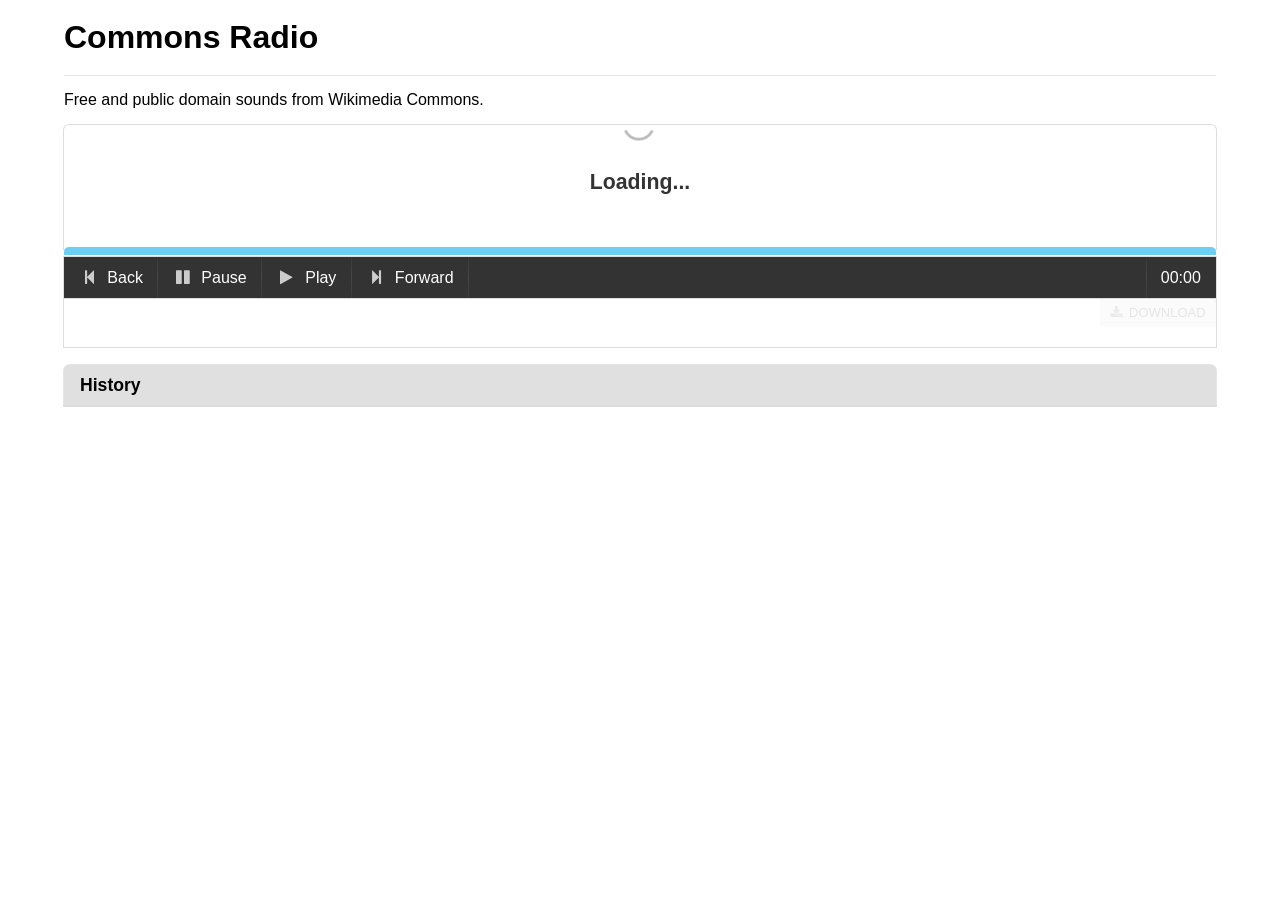
==== test.html @ bd1c3941 "use sql database for server; some more style changes" ====
<html>
    <head>
        <title>Wiki Commons Radio</title>
    <script src="jquery-1.10.2.js" type="text/javascript"></script>
    <script src="assets/semantic.min.js" type="text/javascript"></script>
    <script type="text/javascript">

    // rep -v 'Deletion_requests' commonswiki-latest-all-titles | grep '\.ogg$' > ../commons_ogg.txt
    // based on http://blog.lastrose.com/html5-audio-video-playlist/
    // equalizar visualization based on: http://jsbin.com/acolet/70/edit    
    var TRACK_PADDING = 500;
    var DEBUG = true;
    // =====================//
    var RadioC = new Audio();
    var Playlist = [];
    var Playing = 0;
    var analyser;
    var source_node;

    // check if there is AudioContext support
    var context;
    if (typeof AudioContext !== "undefined") {
        context = new AudioContext();
    } else if (typeof webkitAudioContext !== "undefined") {
        context = new webkitAudioContext();
    } else {
        console.log('Audio visualization is not possible in your current browser...');
        context = false;
    }

    var setup_audio_nodes = function() {
        source_node =  (source_node || context.createMediaElementSource(RadioC));
        analyser = (analyser || context.createAnalyser());

        analyser.smoothingTimeConstant = 0.92;
        analyser.fftSize = 512;
        source_node.connect(analyser);
        source_node.connect(context.destination);
        draw_spectrum();

    }

    var draw_spectrum = function() {
        var canvas = $('#songcanvas')[0]
        var ctx = canvas.getContext("2d");
        
        var gradient = ctx.createLinearGradient(0,0,0, canvas.height);
        gradient.addColorStop(1,'#6ECFF5');
        gradient.addColorStop(0,'#EF4D6D');
        ctx.fillStyle = gradient;
        
        var w = canvas.width
        var h = canvas.height
        var analyser_array =  new Uint8Array(analyser.frequencyBinCount);
        var audio_animation = requestAnimationFrame(draw_spectrum);
        analyser.getByteFrequencyData(analyser_array);
        ctx.clearRect(0, 0, w, h);
        for (var i = 0; i < (analyser_array.length); i++ ){
            var analyser_value = analyser_array[i];
            ctx.fillRect(i*4, h - (analyser_value / 5), 2, h * 3);
        }
    }

    $(function init(){
        $.getJSON('http://localhost:5000/rand/5?callback=?', function(data, textStatus, jqXHR) {
            get_file_props(data, function(tunes) {
                console.log(tunes)
                append_playlist(tunes)
            }, function() { play_tune(Playing) });
        })

        // radio events
        $(RadioC).on({
            'ended': function(e) {
                RadioC.transition = next_tune_transition();
            },
            'timeupdate': function (){
                //var elapsed = parseFloat(RadioC[0].duration - RadioC[0].currentTime, 10)
                var pos = (RadioC.currentTime / RadioC.duration) * 100;
                $('#progress-bar').attr('style', 'width: ' + pos + '%;');
                $('#time-display').html(fancy_time(RadioC.currentTime) + ' / ' + fancy_time(RadioC.duration))
            },
            'pause': function() {
                
            },
            'play': function() {
                $('#play-button').addClass('active').hide();
                $('#pause-button').removeClass('active').show();
                RadioC.transition_paused = false;
            },
            'loadstart': function() {
                $('#progress-bar').attr('style', 'width: 0%');
                $('.radio-loader').fadeIn()
            },
            'loadeddata': function() {
                $('.radio-loader').fadeOut();
                //visualization
                if (context) {
                    setup_audio_nodes();
                }
            },
            'error': function() {
                console.log('error!');
                RadioC.transition = next_tune_transition();
            },
            'stalled': function() {
                console.log('stalled!');
                RadioC.transition = next_tune_transition();
            }
        });

        // custom controls
        $('#play-button').click(function() {
            $('#pause-button').removeClass('active').show();
            $('#play-button').addClass('active').hide();
            if (RadioC.transition_paused) {
                RadioC.transition = next_tune_transition();
                RadioC.transition_paused = false;
            } else {
                $(RadioC)[0].play();
            }
        })
        $('#pause-button').click(function() {
            $('#play-button').removeClass('active').show();
            $('#pause-button').addClass('active').hide();
            clearTimeout(RadioC.transition);
            if (RadioC.transition) {
                RadioC.transition_paused = true;
            } else {
                $(RadioC)[0].pause();
            }
        })
        $('#next-button').click(function() {
            check_next_tune();
        })
        $('#prev-button').click(function() {
            play_tune(Playing - 1); // does it exist?
        })
        $('#load-button').click(function() {
            fetch_more(append_playlist)
        })
        $('#progress-bar-container').click(function(e) {
            if (RadioC.duration) {
                RadioC.currentTime = (e.offsetX / this.offsetWidth) * RadioC.duration;
            }
        })
        // viz stuff
        if (!context) {
            $('#songcanvas').hide();
        }
    });

    var fancy_time = function(sec) {

        var minutes = Math.floor(sec / 60);
        if (minutes <= 9) { minutes = ("0" + minutes); }
        sec -= minutes * 60;
        var seconds = parseInt(sec % 60, 10);
        if (seconds <= 9) { seconds = ("0" + seconds); }
        return minutes + ':' + seconds;
    }


    var prep_url = function(url, params) {
        var params_string = ''
        for (key in params) {
            params_string += '&' + key + '=' + params[key];
        }
        return url + '?' + params_string;
    };

    var get_file_props = function(filenames, cb, final_cb) {
        var filestr = '';
        for (var i = 0; i < filenames.length; i++) {
            var file = filenames[i];
            if (!file.indexOf('File:') == 0) {
                file = 'File:' + file;
            }
            if (filestr) {
                filestr += '|' + file;
            } else {
                filestr = file;
            }
        }
        var api_url = 'http://commons.wikipedia.org/w/api.php'
        var params = {
            'action': 'query',
            'titles': filestr,
            'prop': 'videoinfo|globalusage|categories',
            'viprop': 'url|mediatype|metadata|user|timestamp',
            'vilimit': 500,
            'gulimit': 500,
            'cllimit': 500,
            'format': 'json',
            'callback': '?'
        }
        var api_query_url = prep_url(api_url, params);
        if (DEBUG) { console.log(api_query_url); }
        $.getJSON(api_query_url, function(data, textStatus, jqXHR) {
            var ret_pages = data['query']['pages'];
            var ret_urls = []
            for (var page_id in ret_pages) {
                console.log(ret_pages)
                if (ret_pages.hasOwnProperty(page_id)) {
                    var dur = 0;
                    //TODO: bug, no [0] item?
                    $.map(ret_pages[page_id]['videoinfo'][0]['metadata'], function(r) {
                        if (r['name'] == 'length') {
                            dur = r['value'];
                        }
                    });
                    ret_urls.push({
                        'url': ret_pages[page_id]['videoinfo'][0]['url'],
                        'title': ret_pages[page_id]['title'],
                        'duration': dur,
                        'pageid': ret_pages[page_id]['pageid'],
                        'usage': ret_pages[page_id]['globalusage'],
                        'categories': ret_pages[page_id]['categories'],
                        'user': ret_pages[page_id]['videoinfo'][0]['user'],
                        'timestamp': ret_pages[page_id]['videoinfo'][0]['timestamp'],
                    })
                }
            }
            cb(ret_urls)
            if (final_cb) {
                final_cb();
            }
        });
    };

    var get_image_from_pg = function(title, wiki) {
        var api_url = 'http://' + wiki + '/w/api.php'
        var params = {
            'action': 'query',
            'generator': 'images',
            'titles': title,
            'prop': 'imageinfo',
            'iiprop': 'url|size|mime',
            'format': 'json',
            'callback': '?'
        }
        var api_query_url = prep_url(api_url, params);
        $.getJSON(api_query_url, function(data, textStatus, jqXHR) {
            var ret_pages = data['query']['pages'];
            for (page_id in ret_pages) {
                if (ret_pages.hasOwnProperty(page_id)) {
                    var cur_page = ret_pages[page_id];
                    if (cur_page['imageinfo'] && cur_page['imageinfo'][0]['mime'] == 'image/jpeg' && cur_page['imagerepository'] == 'shared') {
                        // TODO: generate thumb from local images
                        // TODO: check image size -- if it's smaller than 200px, we can't generate a thumbnail
                        var cur_url = cur_page['imageinfo'][0]['url']
                        // 0_0
                        var split_spot = cur_url.lastIndexOf('commons/')
                        var first_half = cur_url.substring(0, split_spot);
                        var last_half = cur_url.substring(split_spot + 8);
                        var filename = cur_url.substring(cur_url.lastIndexOf('/') + 1);
                        var thumb_url = first_half + 'commons/thumb/' + last_half + '/200px-' + filename
                        // TODO: template?
                        $('#cp-cover').html('<img src="' + thumb_url + '" class="ui rounded right floated image">')
                        return true;
                    }
                }
            }
        });
    }

    var play_tune = function(tune_id) {
        Playing = tune_id
        var url = Playlist[tune_id]['url'];
        var title = Playlist[tune_id]['title'];
        var dur = Playlist[tune_id]['duration'];
       
        //tune_li.addClass('active').siblings().removeClass('active');
        $(RadioC).attr('src', url)
        $(RadioC).load()
        $(RadioC)[0].play()
        
        //adjust cp ui
        $('#cp-cover').empty();
        // TODO: template?
        $('#cp-title').html('<a href="https://commons.wikimedia.org/wiki/File:' + title + '.ogg" target="_blank">' + title + '</a>')
        var use_list = '';
        if (Playlist[tune_id]['usage'].length > 0) {
            $.map(Playlist[tune_id]['usage'], function(r) {
                // TODO: template?
                use_list += '<p><a href="' + r['url'] + '" target="_new">' + r['title'] + '</a> <a href="#" class="ui blue label small">' + r['wiki'] + '</a></p>'
                //
                if ($('#cp-cover').children().length == 0) {
                    // only get the first image
                    get_image_from_pg(r['title'], r['wiki']); 
                }
            })
            // TODO: template?
            $('#cp-more').html('<h3 class="ui header">Used on</h3> ' + use_list);
            
        } else {
            $('#cp-more').empty()
        }
        //TODO: templates? organize this!
        var wikis = (Playlist[tune_id]['usage'].length == 1) ? 'wiki' : 'wikis';

        $('#cp-desc').html('<a href="https://commons.wikimedia.org/wiki/User:' + Playlist[tune_id]['user'] + '" target="_new">' + Playlist[tune_id]['user'] + '</a>')
        //on ' + Playlist[tune_id]['timestamp'] + ', and used on ' + Playlist[tune_id]['usage'].length + ' ' + wikis + '.
        if (Playlist[tune_id]['categories']) {
            $('#cp-cats').html(category_header.clone())
            $('#cp-cats').append(category_list.clone())
            $.map(Playlist[tune_id]['categories'], function(r) {
                var cur_color = random_color();
                $('#cat-list').append(make_category_element(r['title'], cur_color))
            });
        }
    }
    // TODO: move these templates
    var category_link = $('<a class="ui small label cat" href="#" target="_new"></a>')
    '<h3 class="ui header">Categories</h3>'
    var category_list = $('<p id="cat-list"></p>')
    var category_header = $('<h3 class="ui header">Categories</h3>')

    var make_category_element = function(title, cur_color) {
        if (title.indexOf('Category:') == 0) {
            title = title.replace('Category:', '')
        }
        var ret = category_link.clone()
        ret.attr('href', 'https://commons.wikimedia.org/wiki/Category:' + title)
        if (cur_color) {
            ret.addClass(cur_color)
        }
        ret.text(title)
        return ret
    }

    var random_color = function() {
        var colors = ['black',
                  'green',
                  'red',
                  'blue',
                  'purple',
                  'teal']
        var rand_i = Math.floor(Math.random() * colors.length);
        return colors[rand_i]
    }

    var next_tune_transition = function() {
        return setTimeout(function () {
            check_next_tune();
            RadioC.transition = false;
        }, TRACK_PADDING);
    }

    var play_next_tune = function() {
        prepend_playhistory(Playing);
        var tune_id = Playing + 1;
        return play_tune(tune_id);
    }

    var check_next_tune = function() {
        if (Playing + 2 >= $('#playlist a').length) {
            fetch_more(append_playlist, play_next_tune);
        } else {
            play_next_tune()
        }
    }

    var fetch_more = function(cb, final_cb) {
        $.getJSON('http://localhost:5000/rand/5?callback=?', function(data, textStatus, jqXHR) {
            get_file_props(data, function(tunes) {
                cb(tunes);
            }, final_cb);
        })
    }

    //TODO: move these templates
    var playlist_element = $('<a class="item" href="#"><span class="ui label text small duration"></span></a>')

    var make_playlist_element = function(filename, url, duration) {
        var name = filename.replace('File:', '').replace('.ogg', '')
        var ret = playlist_element.clone()
        ret.attr('href', url).prepend(name)
        ret.find('.duration').text(duration.toFixed(1) + ' seconds')
        return ret
    }

    var append_playlist = function(tunes) {
        for(var i = 0; i < tunes.length; i++) {
            Playlist.push(tunes[i])      
        }

        $('#playlist').children().each(function() {
            var li_index = $(this).index()
            $(this).click(function(e) {
                play_tune(li_index)
                return false;
            })
                
        });
    }

    var prepend_playhistory = function(tune_id) {
        var url = Playlist[tune_id]['url'];
        var title = Playlist[tune_id]['title'];
        var dur = Playlist[tune_id]['duration'];
        if (!$('#playhistory').find('a[href="' + url + '"]').length > 0) {
            $('#playhistory').prepend(make_playlist_element(title, url, dur))
        } else {
            // pass
        }
    }

    </script>
    <style>
    
    </style>
    <link rel="stylesheet" type="text/css" href="assets/semantic.min.css">
    <link rel="stylesheet" type="text/css" href="assets/style.css">
    </head>
    <body class="ui">
        <div class="ui vertical segment">
            <h1 class="ui header">Commons Radio</h1>
        </div>
        <p>Free and public domain sounds from Wikimedia Commons.</p>

        <div class="ui segment attached top">
            
            <div class="ui header segment basic">
                <div class="ui active inverted dimmer radio-loader">
                    <span class="ui text loader inverted">Loading...</span>
                </div>
                <div class="sub header" id="cp-desc"></div>
                <h2 class="ui header" id="cp-title"></h2>
            </div>
            <canvas id="songcanvas" width="800" height="50"></canvas>
            </div>
            <div class="ui top blue attached progress" id="progress-bar-container">
                <div class="no-animate bar" id="progress-bar"></div>
            </div>
            <div class="ui menu inverted attached bottom">
                <a class="item" id="prev-button">
                    <i class="step backward icon"></i>
                    Back
                </a>
                <a class="item" id="pause-button">
                    <i class="pause icon"></i>
                    Pause
                </a>
                <a class="item" id="play-button">
                    <i class="play icon"></i>
                    Play
                </a>
                <a class="item" id="next-button">
                    <i class="step forward icon"></i>
                    Forward
                </a>
                
                <span class="item float right small" id="time-display">00:00</span>
                
            </div>
        

        <div class="ui segment attached" id="radio-ui">
            <div class="ui active inverted dimmer radio-loader">
            </div>
            <a class="ui top right attached label icon" href="#">
                <i class="download disk icon"></i>
                Download
            </a>
            <p id="cp-desc"></p>
            <p id="cp-more"></p>
            <p id="cp-cats"></p>
        
        </div> 
        <h4 class="ui attached top header">
        History
        </h4>
        <div class="ui fluid vertical menu attached bottom">
            <div id="playhistory"></div>
        </div>
        
    </div>
    </body>
    </html>
---- assets/style.css ----
body {
	font-family: sans-serif;
	margin: 1em 4em;
	<!-- background: #CfCfCf; -->
}
h1 {
	margin: 1em 0;
}

h2 a {
	text-decoration: none;
	color: #000;
}
audio {
	display: none;
}

.bar, .progress {
	height: 0.5em !important;
}

.item:hover {
	cursor: hand;
}

.label {
	color: #fff;
	text-decoration: none;
}

.ui.label.cat {
	margin-top: 5px;
}

.ui.basic.segment {
	padding: 1em 0;
}

.label {
	margin-top: 1em;
}

.sub.header a {
	color: #ccc;
	text-decoration: none;
	font-weight: normal;
}
.header a:hover {
	border-bottom: 1px solid #6ECFF5;
}

#cp-title {
	margin: 0;
}

.no-animate {
	-webkit-transition: none !important;
 	-moz-transition: none !important;
 	-ms-transition: none !important;
 	-o-transition: none !important;
 	transition: none !important;
}

#progress-bar-container:hover {
	cursor: hand; <!-- TODO: only if playing? -->
}

#cp-more ul {
	list-style-type: none;
}
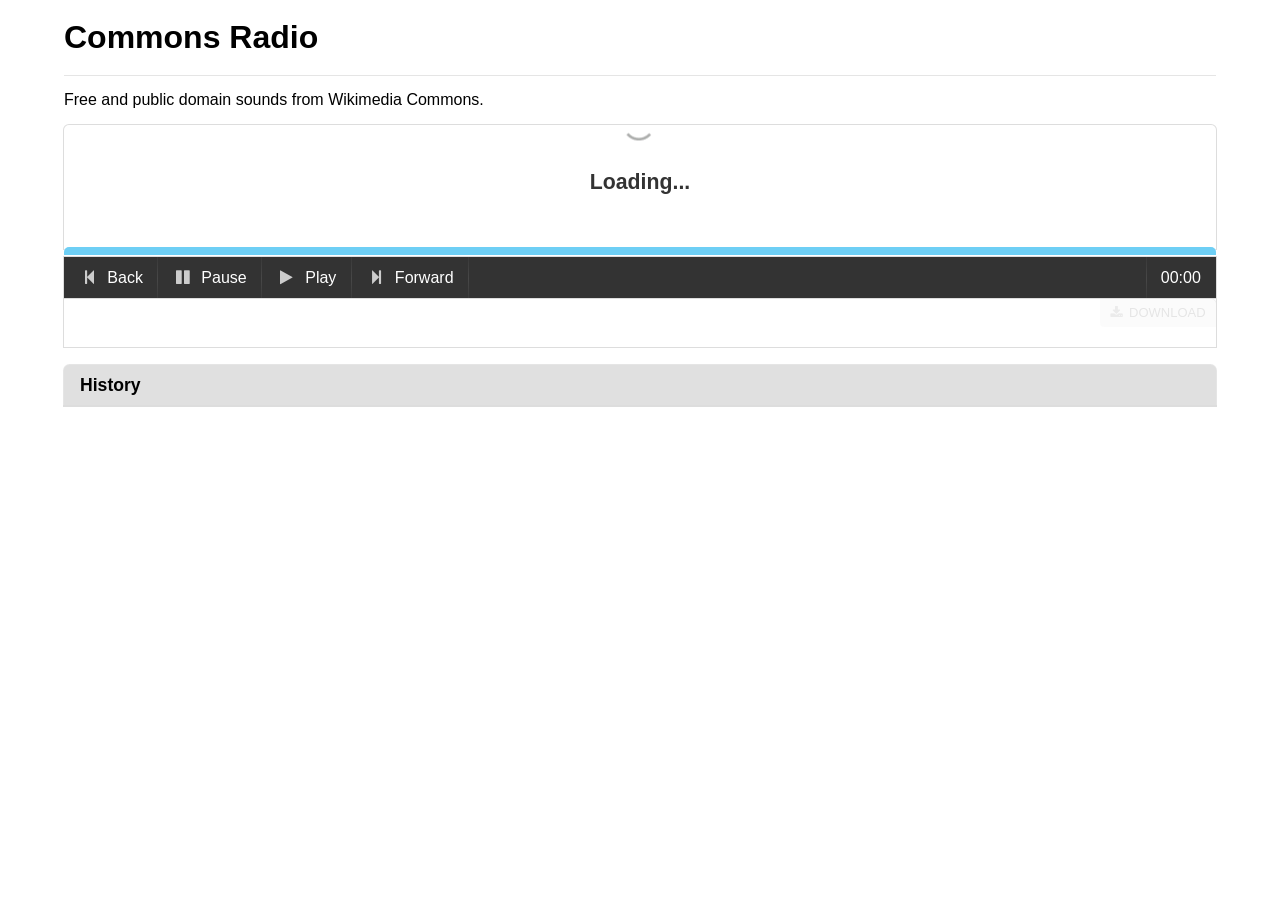
==== commit 2e3f1dd7: "start refactor with backbone" ====
--- a/test.html
+++ b/test.html
@@ -3,410 +3,9 @@
         <title>Wiki Commons Radio</title>
     <script src="jquery-1.10.2.js" type="text/javascript"></script>
     <script src="assets/semantic.min.js" type="text/javascript"></script>
-    <script type="text/javascript">
-
-    // rep -v 'Deletion_requests' commonswiki-latest-all-titles | grep '\.ogg$' > ../commons_ogg.txt
-    // based on http://blog.lastrose.com/html5-audio-video-playlist/
-    // equalizar visualization based on: http://jsbin.com/acolet/70/edit    
-    var TRACK_PADDING = 500;
-    var DEBUG = true;
-    // =====================//
-    var RadioC = new Audio();
-    var Playlist = [];
-    var Playing = 0;
-    var analyser;
-    var source_node;
-
-    // check if there is AudioContext support
-    var context;
-    if (typeof AudioContext !== "undefined") {
-        context = new AudioContext();
-    } else if (typeof webkitAudioContext !== "undefined") {
-        context = new webkitAudioContext();
-    } else {
-        console.log('Audio visualization is not possible in your current browser...');
-        context = false;
-    }
-
-    var setup_audio_nodes = function() {
-        source_node =  (source_node || context.createMediaElementSource(RadioC));
-        analyser = (analyser || context.createAnalyser());
-
-        analyser.smoothingTimeConstant = 0.92;
-        analyser.fftSize = 512;
-        source_node.connect(analyser);
-        source_node.connect(context.destination);
-        draw_spectrum();
-
-    }
-
-    var draw_spectrum = function() {
-        var canvas = $('#songcanvas')[0]
-        var ctx = canvas.getContext("2d");
-        
-        var gradient = ctx.createLinearGradient(0,0,0, canvas.height);
-        gradient.addColorStop(1,'#6ECFF5');
-        gradient.addColorStop(0,'#EF4D6D');
-        ctx.fillStyle = gradient;
-        
-        var w = canvas.width
-        var h = canvas.height
-        var analyser_array =  new Uint8Array(analyser.frequencyBinCount);
-        var audio_animation = requestAnimationFrame(draw_spectrum);
-        analyser.getByteFrequencyData(analyser_array);
-        ctx.clearRect(0, 0, w, h);
-        for (var i = 0; i < (analyser_array.length); i++ ){
-            var analyser_value = analyser_array[i];
-            ctx.fillRect(i*4, h - (analyser_value / 5), 2, h * 3);
-        }
-    }
-
-    $(function init(){
-        $.getJSON('http://localhost:5000/rand/5?callback=?', function(data, textStatus, jqXHR) {
-            get_file_props(data, function(tunes) {
-                console.log(tunes)
-                append_playlist(tunes)
-            }, function() { play_tune(Playing) });
-        })
-
-        // radio events
-        $(RadioC).on({
-            'ended': function(e) {
-                RadioC.transition = next_tune_transition();
-            },
-            'timeupdate': function (){
-                //var elapsed = parseFloat(RadioC[0].duration - RadioC[0].currentTime, 10)
-                var pos = (RadioC.currentTime / RadioC.duration) * 100;
-                $('#progress-bar').attr('style', 'width: ' + pos + '%;');
-                $('#time-display').html(fancy_time(RadioC.currentTime) + ' / ' + fancy_time(RadioC.duration))
-            },
-            'pause': function() {
-                
-            },
-            'play': function() {
-                $('#play-button').addClass('active').hide();
-                $('#pause-button').removeClass('active').show();
-                RadioC.transition_paused = false;
-            },
-            'loadstart': function() {
-                $('#progress-bar').attr('style', 'width: 0%');
-                $('.radio-loader').fadeIn()
-            },
-            'loadeddata': function() {
-                $('.radio-loader').fadeOut();
-                //visualization
-                if (context) {
-                    setup_audio_nodes();
-                }
-            },
-            'error': function() {
-                console.log('error!');
-                RadioC.transition = next_tune_transition();
-            },
-            'stalled': function() {
-                console.log('stalled!');
-                RadioC.transition = next_tune_transition();
-            }
-        });
-
-        // custom controls
-        $('#play-button').click(function() {
-            $('#pause-button').removeClass('active').show();
-            $('#play-button').addClass('active').hide();
-            if (RadioC.transition_paused) {
-                RadioC.transition = next_tune_transition();
-                RadioC.transition_paused = false;
-            } else {
-                $(RadioC)[0].play();
-            }
-        })
-        $('#pause-button').click(function() {
-            $('#play-button').removeClass('active').show();
-            $('#pause-button').addClass('active').hide();
-            clearTimeout(RadioC.transition);
-            if (RadioC.transition) {
-                RadioC.transition_paused = true;
-            } else {
-                $(RadioC)[0].pause();
-            }
-        })
-        $('#next-button').click(function() {
-            check_next_tune();
-        })
-        $('#prev-button').click(function() {
-            play_tune(Playing - 1); // does it exist?
-        })
-        $('#load-button').click(function() {
-            fetch_more(append_playlist)
-        })
-        $('#progress-bar-container').click(function(e) {
-            if (RadioC.duration) {
-                RadioC.currentTime = (e.offsetX / this.offsetWidth) * RadioC.duration;
-            }
-        })
-        // viz stuff
-        if (!context) {
-            $('#songcanvas').hide();
-        }
-    });
-
-    var fancy_time = function(sec) {
-
-        var minutes = Math.floor(sec / 60);
-        if (minutes <= 9) { minutes = ("0" + minutes); }
-        sec -= minutes * 60;
-        var seconds = parseInt(sec % 60, 10);
-        if (seconds <= 9) { seconds = ("0" + seconds); }
-        return minutes + ':' + seconds;
-    }
-
-
-    var prep_url = function(url, params) {
-        var params_string = ''
-        for (key in params) {
-            params_string += '&' + key + '=' + params[key];
-        }
-        return url + '?' + params_string;
-    };
-
-    var get_file_props = function(filenames, cb, final_cb) {
-        var filestr = '';
-        for (var i = 0; i < filenames.length; i++) {
-            var file = filenames[i];
-            if (!file.indexOf('File:') == 0) {
-                file = 'File:' + file;
-            }
-            if (filestr) {
-                filestr += '|' + file;
-            } else {
-                filestr = file;
-            }
-        }
-        var api_url = 'http://commons.wikipedia.org/w/api.php'
-        var params = {
-            'action': 'query',
-            'titles': filestr,
-            'prop': 'videoinfo|globalusage|categories',
-            'viprop': 'url|mediatype|metadata|user|timestamp',
-            'vilimit': 500,
-            'gulimit': 500,
-            'cllimit': 500,
-            'format': 'json',
-            'callback': '?'
-        }
-        var api_query_url = prep_url(api_url, params);
-        if (DEBUG) { console.log(api_query_url); }
-        $.getJSON(api_query_url, function(data, textStatus, jqXHR) {
-            var ret_pages = data['query']['pages'];
-            var ret_urls = []
-            for (var page_id in ret_pages) {
-                console.log(ret_pages)
-                if (ret_pages.hasOwnProperty(page_id)) {
-                    var dur = 0;
-                    //TODO: bug, no [0] item?
-                    $.map(ret_pages[page_id]['videoinfo'][0]['metadata'], function(r) {
-                        if (r['name'] == 'length') {
-                            dur = r['value'];
-                        }
-                    });
-                    ret_urls.push({
-                        'url': ret_pages[page_id]['videoinfo'][0]['url'],
-                        'title': ret_pages[page_id]['title'],
-                        'duration': dur,
-                        'pageid': ret_pages[page_id]['pageid'],
-                        'usage': ret_pages[page_id]['globalusage'],
-                        'categories': ret_pages[page_id]['categories'],
-                        'user': ret_pages[page_id]['videoinfo'][0]['user'],
-                        'timestamp': ret_pages[page_id]['videoinfo'][0]['timestamp'],
-                    })
-                }
-            }
-            cb(ret_urls)
-            if (final_cb) {
-                final_cb();
-            }
-        });
-    };
-
-    var get_image_from_pg = function(title, wiki) {
-        var api_url = 'http://' + wiki + '/w/api.php'
-        var params = {
-            'action': 'query',
-            'generator': 'images',
-            'titles': title,
-            'prop': 'imageinfo',
-            'iiprop': 'url|size|mime',
-            'format': 'json',
-            'callback': '?'
-        }
-        var api_query_url = prep_url(api_url, params);
-        $.getJSON(api_query_url, function(data, textStatus, jqXHR) {
-            var ret_pages = data['query']['pages'];
-            for (page_id in ret_pages) {
-                if (ret_pages.hasOwnProperty(page_id)) {
-                    var cur_page = ret_pages[page_id];
-                    if (cur_page['imageinfo'] && cur_page['imageinfo'][0]['mime'] == 'image/jpeg' && cur_page['imagerepository'] == 'shared') {
-                        // TODO: generate thumb from local images
-                        // TODO: check image size -- if it's smaller than 200px, we can't generate a thumbnail
-                        var cur_url = cur_page['imageinfo'][0]['url']
-                        // 0_0
-                        var split_spot = cur_url.lastIndexOf('commons/')
-                        var first_half = cur_url.substring(0, split_spot);
-                        var last_half = cur_url.substring(split_spot + 8);
-                        var filename = cur_url.substring(cur_url.lastIndexOf('/') + 1);
-                        var thumb_url = first_half + 'commons/thumb/' + last_half + '/200px-' + filename
-                        // TODO: template?
-                        $('#cp-cover').html('<img src="' + thumb_url + '" class="ui rounded right floated image">')
-                        return true;
-                    }
-                }
-            }
-        });
-    }
-
-    var play_tune = function(tune_id) {
-        Playing = tune_id
-        var url = Playlist[tune_id]['url'];
-        var title = Playlist[tune_id]['title'];
-        var dur = Playlist[tune_id]['duration'];
-       
-        //tune_li.addClass('active').siblings().removeClass('active');
-        $(RadioC).attr('src', url)
-        $(RadioC).load()
-        $(RadioC)[0].play()
-        
-        //adjust cp ui
-        $('#cp-cover').empty();
-        // TODO: template?
-        $('#cp-title').html('<a href="https://commons.wikimedia.org/wiki/File:' + title + '.ogg" target="_blank">' + title + '</a>')
-        var use_list = '';
-        if (Playlist[tune_id]['usage'].length > 0) {
-            $.map(Playlist[tune_id]['usage'], function(r) {
-                // TODO: template?
-                use_list += '<p><a href="' + r['url'] + '" target="_new">' + r['title'] + '</a> <a href="#" class="ui blue label small">' + r['wiki'] + '</a></p>'
-                //
-                if ($('#cp-cover').children().length == 0) {
-                    // only get the first image
-                    get_image_from_pg(r['title'], r['wiki']); 
-                }
-            })
-            // TODO: template?
-            $('#cp-more').html('<h3 class="ui header">Used on</h3> ' + use_list);
-            
-        } else {
-            $('#cp-more').empty()
-        }
-        //TODO: templates? organize this!
-        var wikis = (Playlist[tune_id]['usage'].length == 1) ? 'wiki' : 'wikis';
-
-        $('#cp-desc').html('<a href="https://commons.wikimedia.org/wiki/User:' + Playlist[tune_id]['user'] + '" target="_new">' + Playlist[tune_id]['user'] + '</a>')
-        //on ' + Playlist[tune_id]['timestamp'] + ', and used on ' + Playlist[tune_id]['usage'].length + ' ' + wikis + '.
-        if (Playlist[tune_id]['categories']) {
-            $('#cp-cats').html(category_header.clone())
-            $('#cp-cats').append(category_list.clone())
-            $.map(Playlist[tune_id]['categories'], function(r) {
-                var cur_color = random_color();
-                $('#cat-list').append(make_category_element(r['title'], cur_color))
-            });
-        }
-    }
-    // TODO: move these templates
-    var category_link = $('<a class="ui small label cat" href="#" target="_new"></a>')
-    '<h3 class="ui header">Categories</h3>'
-    var category_list = $('<p id="cat-list"></p>')
-    var category_header = $('<h3 class="ui header">Categories</h3>')
-
-    var make_category_element = function(title, cur_color) {
-        if (title.indexOf('Category:') == 0) {
-            title = title.replace('Category:', '')
-        }
-        var ret = category_link.clone()
-        ret.attr('href', 'https://commons.wikimedia.org/wiki/Category:' + title)
-        if (cur_color) {
-            ret.addClass(cur_color)
-        }
-        ret.text(title)
-        return ret
-    }
-
-    var random_color = function() {
-        var colors = ['black',
-                  'green',
-                  'red',
-                  'blue',
-                  'purple',
-                  'teal']
-        var rand_i = Math.floor(Math.random() * colors.length);
-        return colors[rand_i]
-    }
-
-    var next_tune_transition = function() {
-        return setTimeout(function () {
-            check_next_tune();
-            RadioC.transition = false;
-        }, TRACK_PADDING);
-    }
-
-    var play_next_tune = function() {
-        prepend_playhistory(Playing);
-        var tune_id = Playing + 1;
-        return play_tune(tune_id);
-    }
-
-    var check_next_tune = function() {
-        if (Playing + 2 >= $('#playlist a').length) {
-            fetch_more(append_playlist, play_next_tune);
-        } else {
-            play_next_tune()
-        }
-    }
-
-    var fetch_more = function(cb, final_cb) {
-        $.getJSON('http://localhost:5000/rand/5?callback=?', function(data, textStatus, jqXHR) {
-            get_file_props(data, function(tunes) {
-                cb(tunes);
-            }, final_cb);
-        })
-    }
-
-    //TODO: move these templates
-    var playlist_element = $('<a class="item" href="#"><span class="ui label text small duration"></span></a>')
-
-    var make_playlist_element = function(filename, url, duration) {
-        var name = filename.replace('File:', '').replace('.ogg', '')
-        var ret = playlist_element.clone()
-        ret.attr('href', url).prepend(name)
-        ret.find('.duration').text(duration.toFixed(1) + ' seconds')
-        return ret
-    }
-
-    var append_playlist = function(tunes) {
-        for(var i = 0; i < tunes.length; i++) {
-            Playlist.push(tunes[i])      
-        }
-
-        $('#playlist').children().each(function() {
-            var li_index = $(this).index()
-            $(this).click(function(e) {
-                play_tune(li_index)
-                return false;
-            })
-                
-        });
-    }
-
-    var prepend_playhistory = function(tune_id) {
-        var url = Playlist[tune_id]['url'];
-        var title = Playlist[tune_id]['title'];
-        var dur = Playlist[tune_id]['duration'];
-        if (!$('#playhistory').find('a[href="' + url + '"]').length > 0) {
-            $('#playhistory').prepend(make_playlist_element(title, url, dur))
-        } else {
-            // pass
-        }
-    }
-
-    </script>
+    <script src="assets/underscore.js" type="text/javascript"></script>
+    <script src="assets/backbone.js" type="text/javascript"></script>
+    <script src="assets/app.js" type="text/javascript"></script>
     <style>
     
     </style>
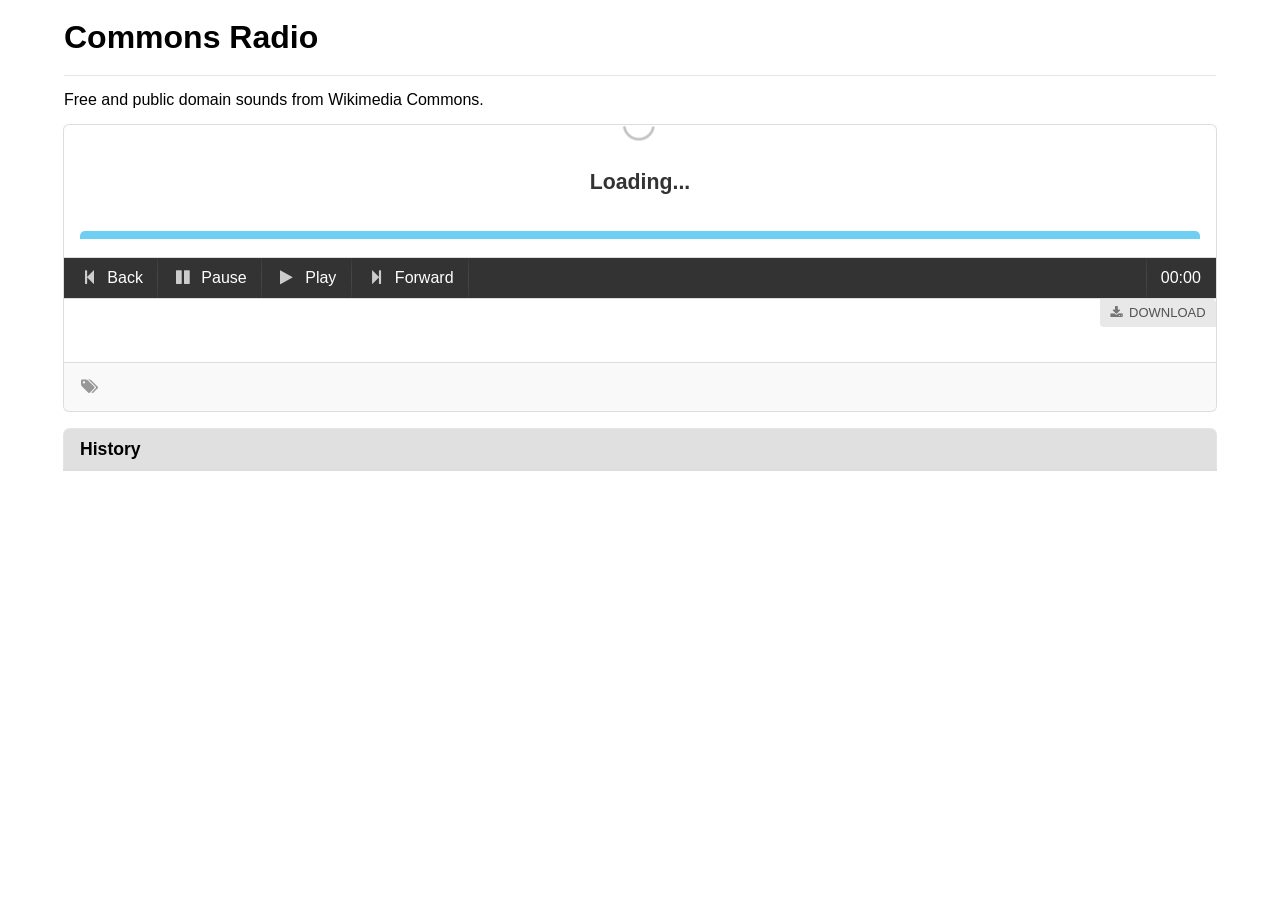
==== commit 16c517b9: "using jquery for templating" ====
--- a/test.html
+++ b/test.html
@@ -4,7 +4,6 @@
     <script src="jquery-1.10.2.js" type="text/javascript"></script>
     <script src="assets/semantic.min.js" type="text/javascript"></script>
     <script src="assets/underscore.js" type="text/javascript"></script>
-    <script src="assets/backbone.js" type="text/javascript"></script>
     <script src="assets/app.js" type="text/javascript"></script>
     <style>
     
@@ -19,19 +18,19 @@
         <p>Free and public domain sounds from Wikimedia Commons.</p>
 
         <div class="ui segment attached top">
-            
-            <div class="ui header segment basic">
-                <div class="ui active inverted dimmer radio-loader">
-                    <span class="ui text loader inverted">Loading...</span>
+                <div class="ui header segment basic">
+                    <div class="ui active inverted dimmer radio-loader">
+                        <span class="ui text loader inverted">Loading...</span>
+                    </div>
+                    <div class="sub header" id="cp-desc"></div>
+                    <h2 class="ui header" id="cp-title"></h2>
                 </div>
-                <div class="sub header" id="cp-desc"></div>
-                <h2 class="ui header" id="cp-title"></h2>
-            </div>
-            <canvas id="songcanvas" width="800" height="50"></canvas>
-            </div>
+                <canvas id="songcanvas" width="800" height="50"></canvas>
+
             <div class="ui top blue attached progress" id="progress-bar-container">
                 <div class="no-animate bar" id="progress-bar"></div>
             </div>
+        </div>
             <div class="ui menu inverted attached bottom">
                 <a class="item" id="prev-button">
                     <i class="step backward icon"></i>
@@ -56,17 +55,17 @@
         
 
         <div class="ui segment attached" id="radio-ui">
-            <div class="ui active inverted dimmer radio-loader">
-            </div>
+            
             <a class="ui top right attached label icon" href="#">
                 <i class="download disk icon"></i>
                 Download
             </a>
             <p id="cp-desc"></p>
-            <p id="cp-more"></p>
-            <p id="cp-cats"></p>
+            <ul id="cp-more"></ul>
+            <p ></p>
         
         </div> 
+        <div class="ui segment attached bottom secondary" id="cp-cats"><i class="tags icon"></i> </div>
         <h4 class="ui attached top header">
         History
         </h4>
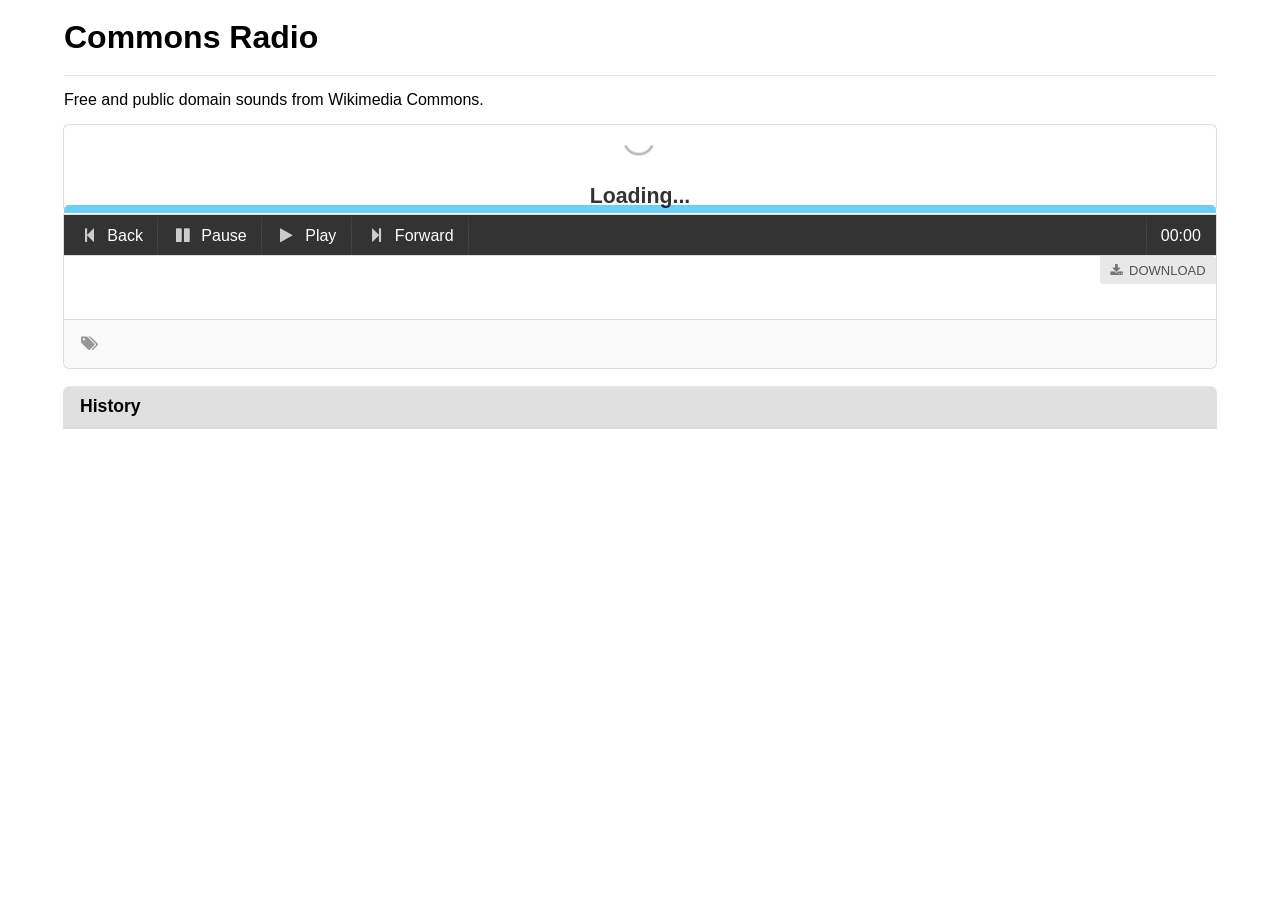
==== commit 0e4434c0: "working on the ui" ====
--- a/test.html
+++ b/test.html
@@ -22,15 +22,15 @@
                     <div class="ui active inverted dimmer radio-loader">
                         <span class="ui text loader inverted">Loading...</span>
                     </div>
+                    <span id="cp-cover"></span>
                     <div class="sub header" id="cp-desc"></div>
                     <h2 class="ui header" id="cp-title"></h2>
+                    <canvas id="songcanvas" width="600" height="50"></canvas>
                 </div>
-                <canvas id="songcanvas" width="800" height="50"></canvas>
-
-            <div class="ui top blue attached progress" id="progress-bar-container">
+        </div>
+             <div class="ui top blue attached progress" id="progress-bar-container">
                 <div class="no-animate bar" id="progress-bar"></div>
             </div>
-        </div>
             <div class="ui menu inverted attached bottom">
                 <a class="item" id="prev-button">
                     <i class="step backward icon"></i>
@@ -60,9 +60,9 @@
                 <i class="download disk icon"></i>
                 Download
             </a>
+            <p id="cp-cover"></p>
             <p id="cp-desc"></p>
             <ul id="cp-more"></ul>
-            <p ></p>
         
         </div> 
         <div class="ui segment attached bottom secondary" id="cp-cats"><i class="tags icon"></i> </div>
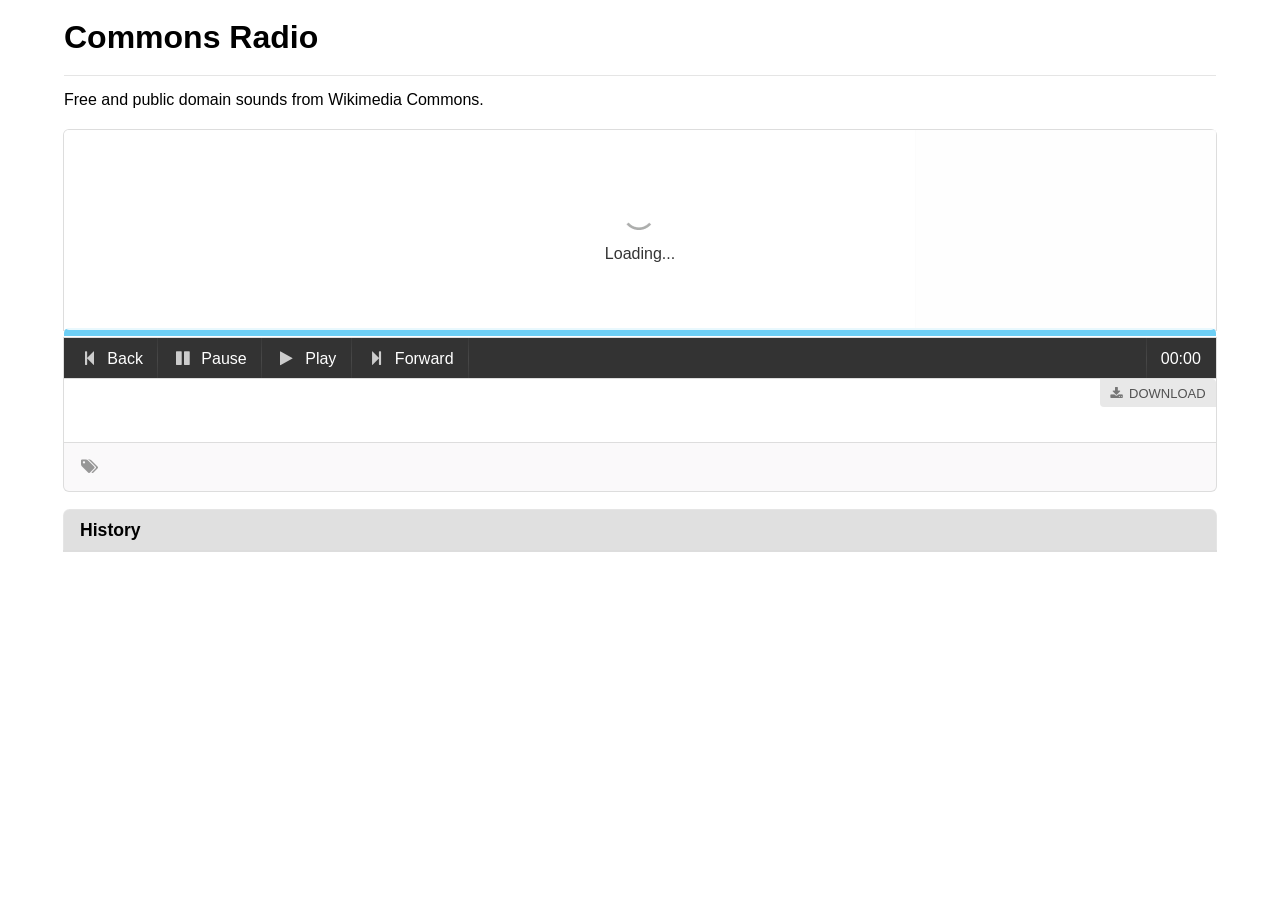
==== commit ef7dae76: "more styling" ====
--- a/test.html
+++ b/test.html
@@ -16,17 +16,18 @@
             <h1 class="ui header">Commons Radio</h1>
         </div>
         <p>Free and public domain sounds from Wikimedia Commons.</p>
-
-        <div class="ui segment attached top">
-                <div class="ui header segment basic">
-                    <div class="ui active inverted dimmer radio-loader">
-                        <span class="ui text loader inverted">Loading...</span>
-                    </div>
-                    <span id="cp-cover"></span>
-                    <div class="sub header" id="cp-desc"></div>
-                    <h2 class="ui header" id="cp-title"></h2>
-                    <canvas id="songcanvas" width="600" height="50"></canvas>
-                </div>
+        <div id="radio-full">
+        <div class="ui segment attached top" id="radio-top">
+            <div class="ui active inverted dimmer radio-loader">
+                <span class="ui text loader inverted">Loading...</span>
+            </div>
+            <div id="cp-cover"></div>
+            <div class="ui header segment basic" id="title-info">
+                
+                <div class="sub header" id="cp-desc"></div>
+                <h2 class="ui header" id="cp-title"></h2>
+                <canvas id="songcanvas" width="576" height="120"></canvas>
+            </div>
         </div>
              <div class="ui top blue attached progress" id="progress-bar-container">
                 <div class="no-animate bar" id="progress-bar"></div>
@@ -60,7 +61,6 @@
                 <i class="download disk icon"></i>
                 Download
             </a>
-            <p id="cp-cover"></p>
             <p id="cp-desc"></p>
             <ul id="cp-more"></ul>
         
@@ -72,7 +72,6 @@
         <div class="ui fluid vertical menu attached bottom">
             <div id="playhistory"></div>
         </div>
-        
     </div>
     </body>
     </html>
--- a/assets/style.css
+++ b/assets/style.css
@@ -48,11 +48,40 @@
 .header a:hover {
 	border-bottom: 1px solid #6ECFF5;
 }
+.ui.floated.image, .ui.floated.images {
+	margin: 0;
+}
 
 #cp-title {
 	margin: 0;
 }
 
+#radio-top {
+	padding: 0;
+}
+
+#radio-top h2 {
+	white-space: nowrap;
+	overflow: hidden;
+	text-overflow: ellipsis;
+}
+
+#title-info {
+	padding: 1em 0 0 1em;
+}
+
+#cp-cover {
+	width: 300px;
+	height: 200px;
+	overflow:hidden;
+	float: right;
+	background: #FAF9FA;
+	border-left: 1px solid #EBEBEB;
+
+}
+#radio-full {
+	min-width: 900px;
+}
 .no-animate {
 	-webkit-transition: none !important;
  	-moz-transition: none !important;
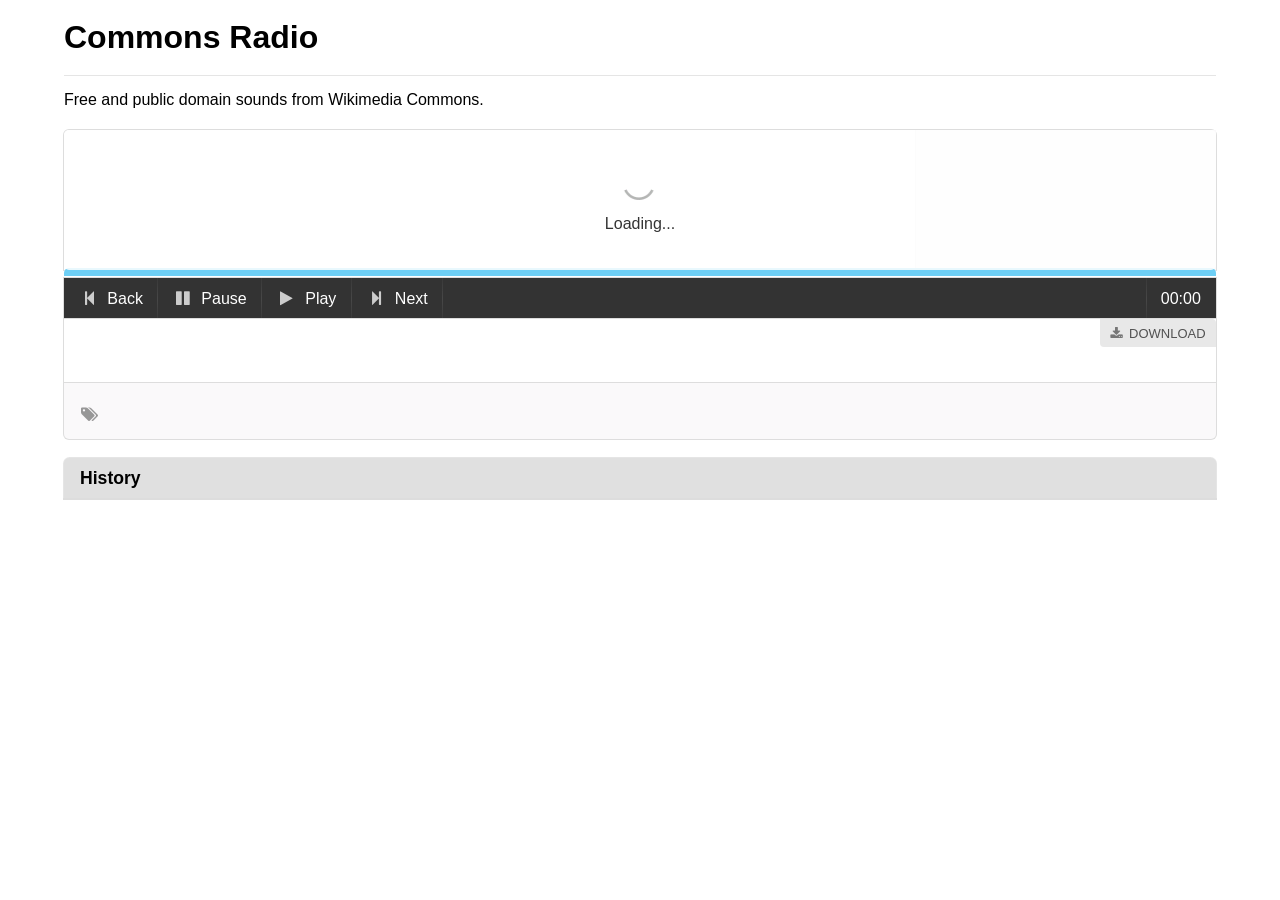
==== commit 06ffa599: "styling the player" ====
--- a/test.html
+++ b/test.html
@@ -26,7 +26,7 @@
                 
                 <div class="sub header" id="cp-desc"></div>
                 <h2 class="ui header" id="cp-title"></h2>
-                <canvas id="songcanvas" width="576" height="120"></canvas>
+                <canvas id="songcanvas" width="576" height="60"></canvas>
             </div>
         </div>
              <div class="ui top blue attached progress" id="progress-bar-container">
@@ -47,7 +47,7 @@
                 </a>
                 <a class="item" id="next-button">
                     <i class="step forward icon"></i>
-                    Forward
+                    Next
                 </a>
                 
                 <span class="item float right small" id="time-display">00:00</span>
@@ -65,7 +65,7 @@
             <ul id="cp-more"></ul>
         
         </div> 
-        <div class="ui segment attached bottom secondary" id="cp-cats"><i class="tags icon"></i> </div>
+        <div class="ui segment attached bottom secondary" id="cp-cats"><i class="tags icon"></i><div id="cp-cats-c"></div> </div>
         <h4 class="ui attached top header">
         History
         </h4>
--- a/assets/style.css
+++ b/assets/style.css
@@ -72,15 +72,29 @@
 
 #cp-cover {
 	width: 300px;
-	height: 200px;
+	height: 140px;
 	overflow:hidden;
 	float: right;
 	background: #FAF9FA;
 	border-left: 1px solid #EBEBEB;
+	vertical-align:middle;
+}
 
+#cp-cover img {
+	top: -20%;
 }
+
 #radio-full {
 	min-width: 900px;
+}
+
+#cp-cats i {
+	margin-top: 0.5em;
+	float: left;
+}
+
+#cp-cats-c {
+	margin-left: 1.2em;
 }
 .no-animate {
 	-webkit-transition: none !important;
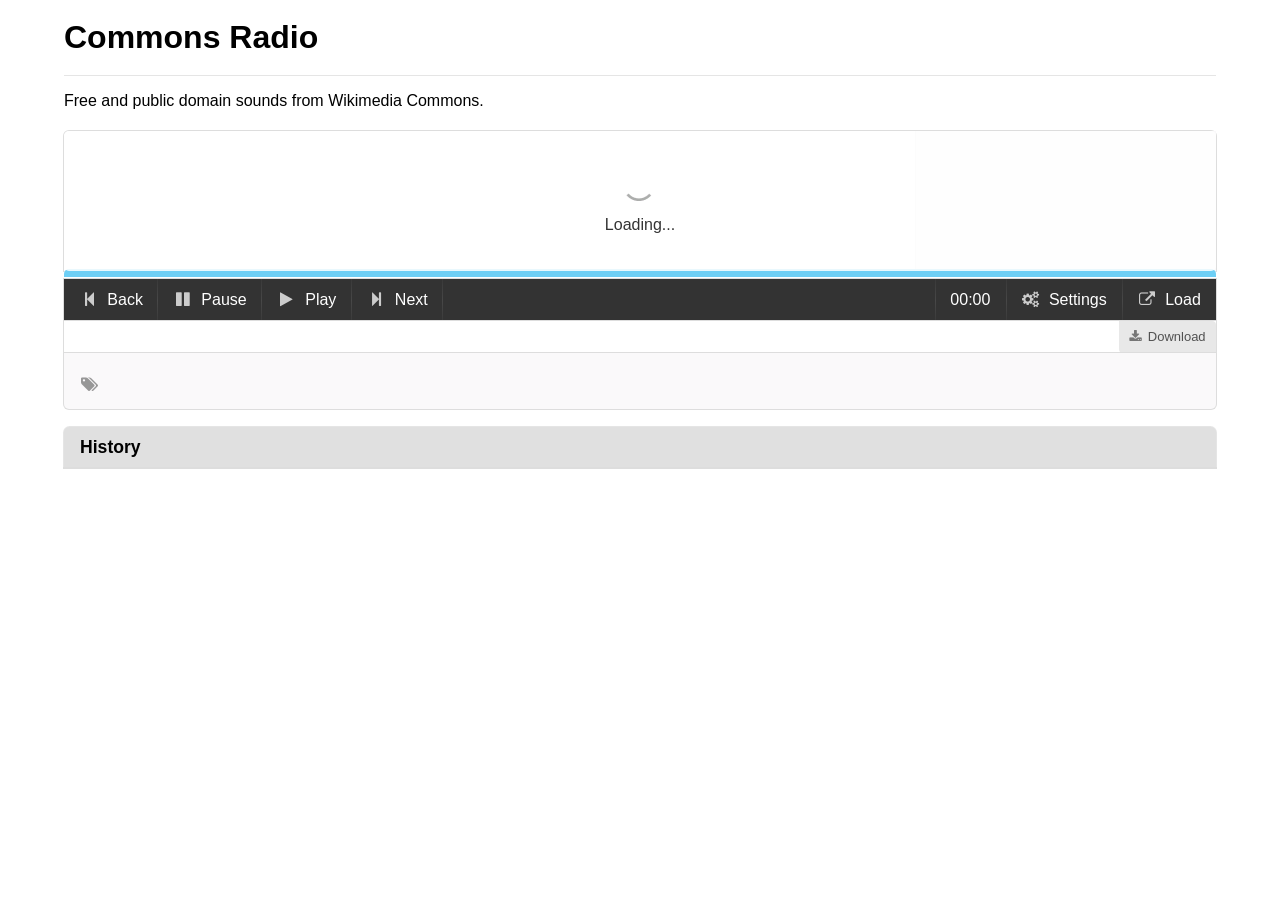
==== commit 60b16999: "styling lower half of the player" ====
--- a/test.html
+++ b/test.html
@@ -1,3 +1,4 @@
+<!DOCTYPE html>
 <html>
     <head>
         <title>Wiki Commons Radio</title>
@@ -32,7 +33,7 @@
              <div class="ui top blue attached progress" id="progress-bar-container">
                 <div class="no-animate bar" id="progress-bar"></div>
             </div>
-            <div class="ui menu inverted attached bottom">
+            <div class="ui menu inverted attached">
                 <a class="item" id="prev-button">
                     <i class="step backward icon"></i>
                     Back
@@ -49,11 +50,46 @@
                     <i class="step forward icon"></i>
                     Next
                 </a>
-                
+                <a class="item float right" id="load">
+                    <i class="external url icon"></i>
+                    Load
+                </a>
+                <a class="item float right" id="settings">
+                    <i class="settings icon"></i>
+                    Settings
+                </a>
                 <span class="item float right small" id="time-display">00:00</span>
                 
             </div>
-        
+            <div class="ui secondary segment attached" id="load-area">
+                <div class="ui fluid left icon input">
+                    <input type="text" placeholder="Load from Commons URL...">
+                    <i class="external url icon"></i>
+                </div>
+                <div class="ui basic button" id="load-submit">Load</div>
+            </div>
+
+            <div class="ui secondary segment attached" id="settings-area">
+                <h4>Settings</h4>
+                <p><input type="checkbox" id="spoken">
+                <label for="spoken">Include spoken sound files</label></p>
+                <p><input type="checkbox" id="unused" checked>
+                <label for="unused">Include unused sound files</label></p>
+                <p class="len-setting">Include sounds longer than
+                    <select name="min-dur" id="min-dur">
+                        <option selected>45 seconds</option>
+                        <option>15 seconds</option>
+                        <option>any length</option>
+                    </select>
+                    and shorter than
+                    <select name="max-dur" id="max-dur">
+                        <option selected>15 minutes</option>
+                        <option>5 minutes</option>
+                        <option>1 minute</option>
+                        <option>any length</option>
+                    </select>
+                </p>
+            </div>
 
         <div class="ui segment attached" id="radio-ui">
             
@@ -61,11 +97,11 @@
                 <i class="download disk icon"></i>
                 Download
             </a>
-            <p id="cp-desc"></p>
-            <ul id="cp-more"></ul>
+            <p id="cp-more"></p>
         
         </div> 
         <div class="ui segment attached bottom secondary" id="cp-cats"><i class="tags icon"></i><div id="cp-cats-c"></div> </div>
+
         <h4 class="ui attached top header">
         History
         </h4>
--- a/assets/style.css
+++ b/assets/style.css
@@ -1,7 +1,8 @@
 body {
-	font-family: sans-serif;
+	font-family: "Helvetica Neue","Helvetica","Nimbus Sans L","Arial","Liberation Sans",sans-serif;
 	margin: 1em 4em;
-	<!-- background: #CfCfCf; -->
+	line-height: 1.2em;
+	font-size: 100%;
 }
 h1 {
 	margin: 1em 0;
@@ -11,8 +12,25 @@
 	text-decoration: none;
 	color: #000;
 }
+h2 a:hover {
+	text-decoration: none;
+}
+
 audio {
 	display: none;
+}
+
+a {
+	color: #002bb8;
+	text-decoration: none;
+}
+
+a:hover {
+	text-decoration: underline;
+}
+
+a:visited {
+	color: #002bb8;
 }
 
 .bar, .progress {
@@ -27,6 +45,9 @@
 	color: #fff;
 	text-decoration: none;
 }
+.ui.label {
+	text-transform: none;
+}
 
 .ui.label.cat {
 	margin-top: 5px;
@@ -34,6 +55,10 @@
 
 .ui.basic.segment {
 	padding: 1em 0;
+}
+
+.ui.segment>.attached.label:first-child+* {
+	margin-top: 0;
 }
 
 .label {
@@ -45,11 +70,17 @@
 	text-decoration: none;
 	font-weight: normal;
 }
+
 .header a:hover {
 	border-bottom: 1px solid #6ECFF5;
 }
+
 .ui.floated.image, .ui.floated.images {
 	margin: 0;
+}
+
+ui.small.labels .label, .ui.small.label {
+	font-size: .7rem;
 }
 
 #cp-title {
@@ -96,6 +127,23 @@
 #cp-cats-c {
 	margin-left: 1.2em;
 }
+
+#load-submit {
+	margin-top: 1em;
+}
+
+.ui.selection.dropdown {
+	vertical-align: middle;
+}
+
+.use-label {
+	color: rgba(0, 0, 0, 0.8);
+}
+
+.use a {
+	color: rgba(0, 43, 184, 0.8);
+}
+
 .no-animate {
 	-webkit-transition: none !important;
  	-moz-transition: none !important;
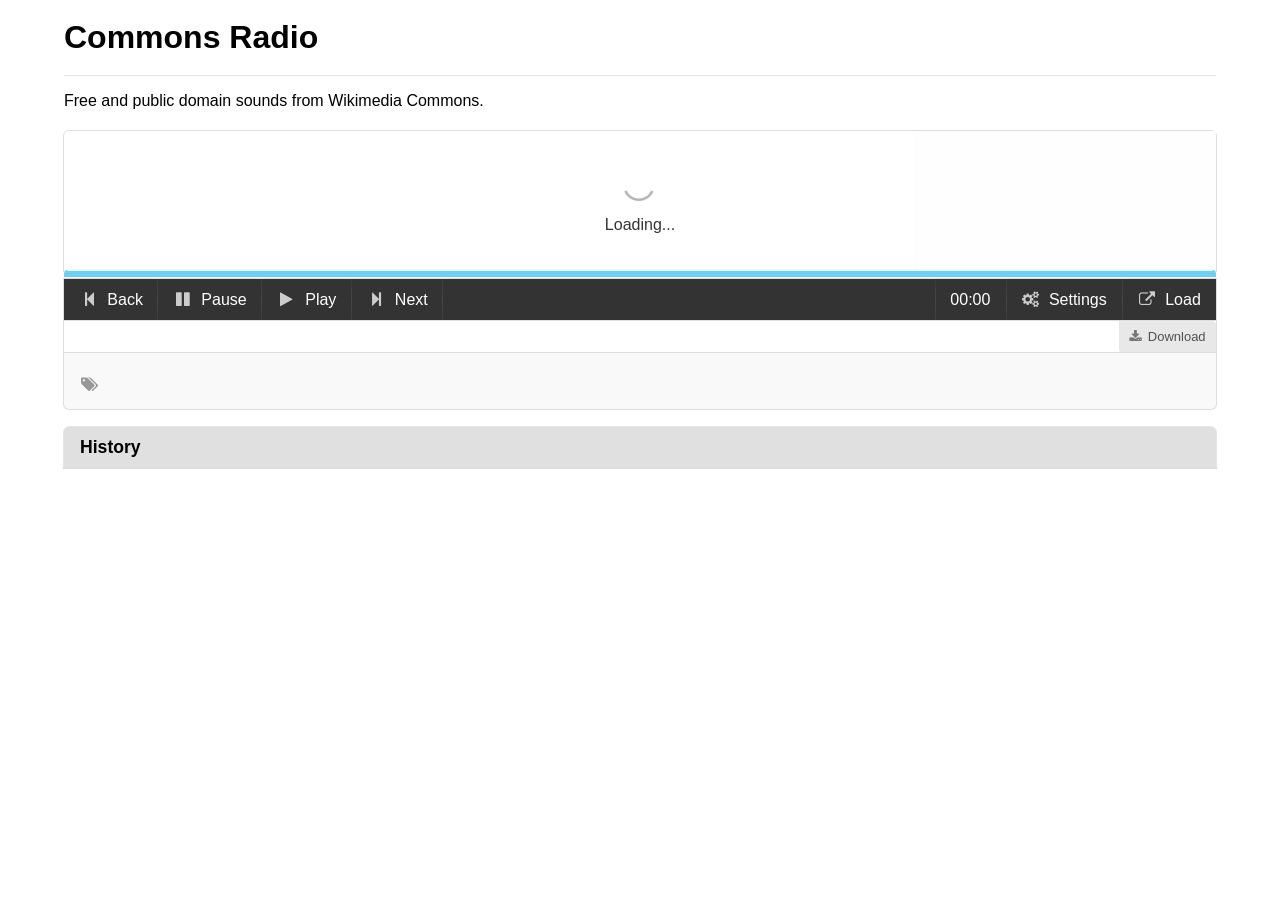
==== commit d271256d: "configuration, loading by commons url" ====
--- a/test.html
+++ b/test.html
@@ -71,9 +71,9 @@
 
             <div class="ui secondary segment attached" id="settings-area">
                 <h4>Settings</h4>
-                <p><input type="checkbox" id="spoken">
+                <p><input type="checkbox" id="spoken" checked disabled>
                 <label for="spoken">Include spoken sound files</label></p>
-                <p><input type="checkbox" id="unused" checked>
+                <p><input type="checkbox" id="unused" checked disabled>
                 <label for="unused">Include unused sound files</label></p>
                 <p class="len-setting">Include sounds longer than
                     <select name="min-dur" id="min-dur">
@@ -87,6 +87,12 @@
                         <option>5 minutes</option>
                         <option>1 minute</option>
                         <option>any length</option>
+                    </select>
+                </p>
+                <p class="len-setting">Choose sounds
+                    <select name="choice" id="choice">
+                        <option selected>randomly</option>
+                        <option>by most recent</option>
                     </select>
                 </p>
             </div>
--- a/assets/style.css
+++ b/assets/style.css
@@ -132,9 +132,6 @@
 	margin-top: 1em;
 }
 
-.ui.selection.dropdown {
-	vertical-align: middle;
-}
 
 .use-label {
 	color: rgba(0, 0, 0, 0.8);
